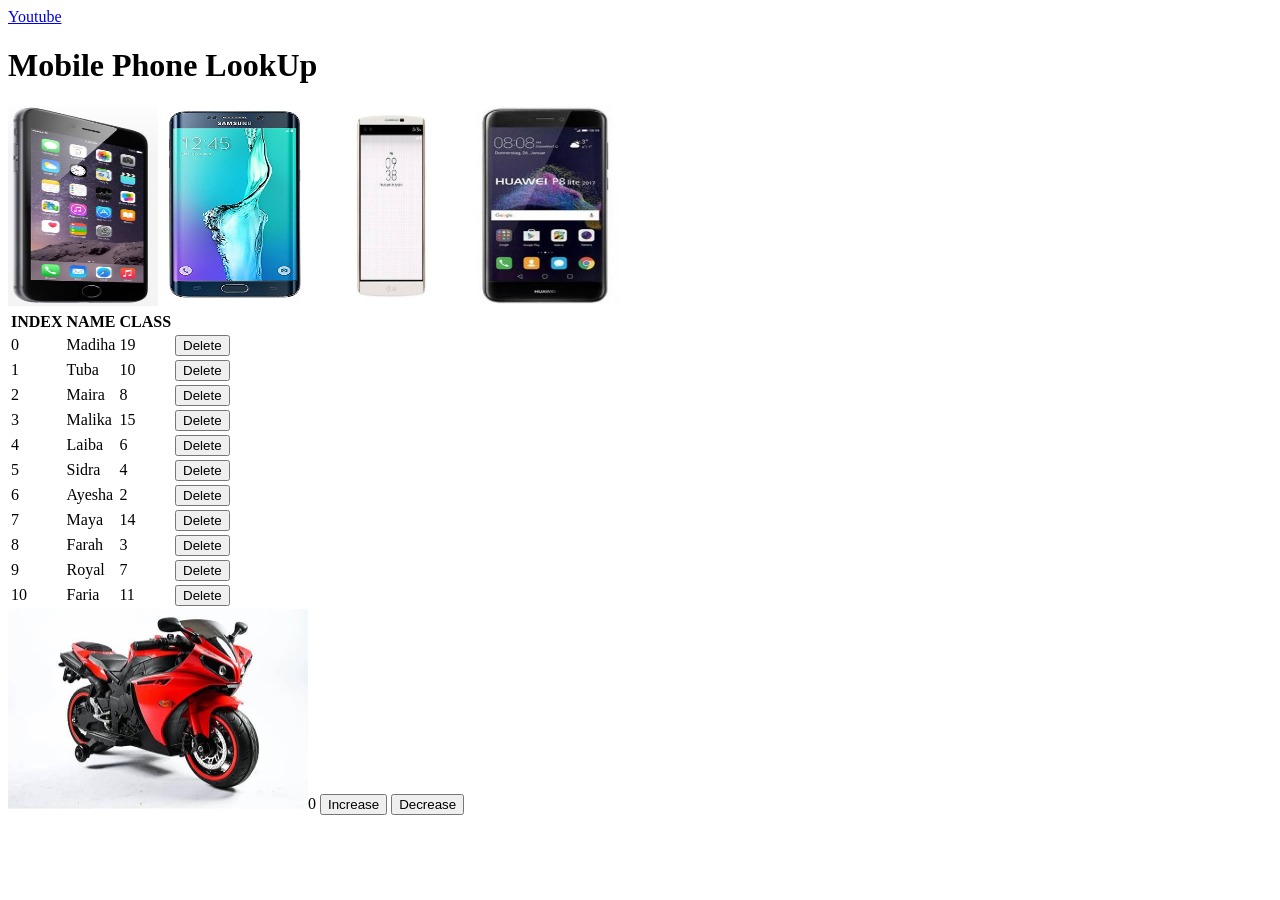
==== Chapter no 43 to 48/index.html @ abd52200 "half" ====
<!DOCTYPE html>
<html lang="en">
<head>
    <meta charset="UTF-8">
    <meta name="viewport" content="width=device-width, initial-scale=1.0">
    <title>Document</title>
</head>
<body>

      <!-- Question 1 -->
    <div id="link">
        <a href="https://www.youtube.com">Youtube</a>
    </div>

    <!-- Question 2 -->

    <h1>Mobile Phone LookUp</h1>

    <div class="Mobile">
        <img src="./images/iphone 6 plus.jpg" alt="Iphone6"  width="150px" height="200px" object-fit="contain">
        <img src="./images/Galaxy S6 plus.jpg" alt="GalaxyS6" width="150px" height="200px" object-fit="contain">
        <img src="./images/V10.jpg" alt="V10" width="150px" height="200px" object-fit="contain">
        <img src="./images/Huawei-p8.jpg" alt="HuaweiP8" width="150px" height="200px" object-fit="contain">
    </div>

    <!-- Question 3 -->
    <table>
        <tr>
            <th>INDEX</th>
            <th>NAME</th>
            <th>CLASS</th>
        </tr>
        <tr>
            <td>0</td>
            <td>Madiha</td>
            <td>19</td>
            <td><button>Delete</button></td>
        </tr>
        <tr>
            <td>1</td>
            <td>Tuba</td>
            <td>10</td>
            <td><button>Delete</button></td>
        </tr>
        <tr>
            <td>2</td>
            <td>Maira</td>
            <td>8</td>
            <td><button>Delete</button></td>
        </tr>
        <tr>
            <td>3</td>
            <td>Malika</td>
            <td>15</td>
            <td><button>Delete</button></td>
        </tr>
        <tr>
            <td>4</td>
            <td>Laiba</td>
            <td>6</td>
            <td><button>Delete</button></td>
        </tr>
        <tr>
            <td>5</td>
            <td>Sidra</td>
            <td>4</td>
            <td><button>Delete</button></td>
        </tr>
        <tr>
            <td>6</td>
            <td>Ayesha</td>
            <td>2</td>
            <td><button>Delete</button></td>
        </tr>
        <tr>
            <td>7</td>
            <td>Maya</td>
            <td>14</td>
            <td><button>Delete</button></td>
        </tr>
        <tr>
            <td>8</td>
            <td>Farah</td>
            <td>3</td>
            <td><button>Delete</button></td>
        </tr>
        <tr>
            <td>9</td>
            <td>Royal</td>
            <td>7</td>
            <td><button>Delete</button></td>
        </tr>
        <tr>
            <td>10</td>
            <td>Faria</td>
            <td>11</td>
            <td><button>Delete</button></td>
        </tr>
    </table>
    <!-- Question 4 -->
    <img id="myImage" src="./images/bike.jpg" width="300" height="200" onmouseover="changeImage()"
        onmouseout="firstImge()" alt="bike>

        <br></br>

    <!--Question 5 -->
    <h2>Counter</h2>

    <h1 id="counter">0</h1>

    <button id="increase">Increase</button>

    <button id="decrease">Decrease</button>

    

























































































































































































































































































































    <script src="app.js"></script>
</body>
</html>
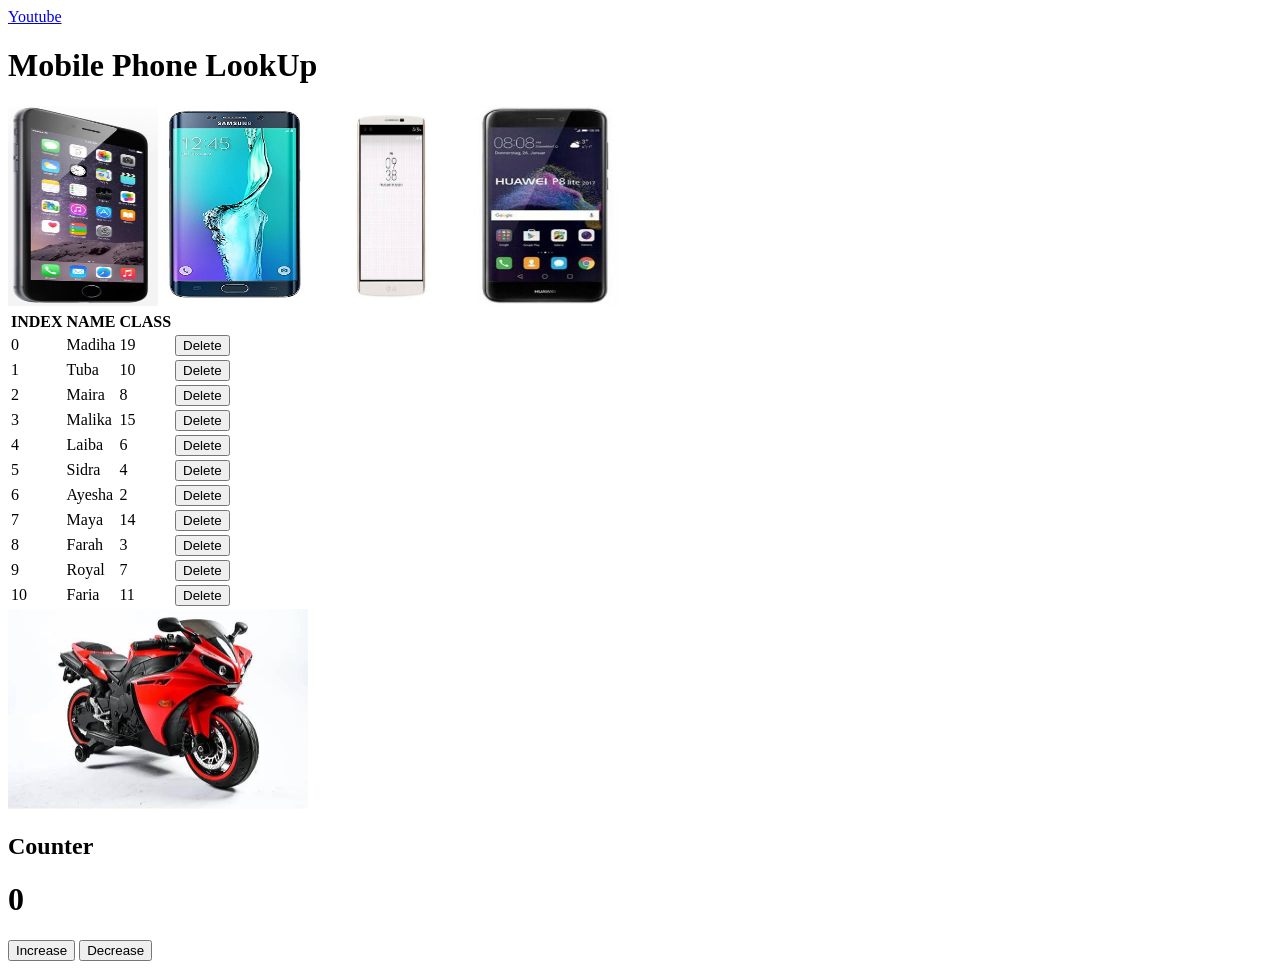
==== commit a9729af9: "Chapter no 43 to 52" ====
--- a/Chapter no 43 to 48/index.html
+++ b/Chapter no 43 to 48/index.html
@@ -98,83 +98,21 @@
         </tr>
     </table>
     <!-- Question 4 -->
-    <img id="myImage" src="./images/bike.jpg" width="300" height="200" onmouseover="changeImage()"
-        onmouseout="firstImge()" alt="bike>
-
-        <br></br>
-
-    <!--Question 5 -->
-    <h2>Counter</h2>
-
-    <h1 id="counter">0</h1>
-
-    <button id="increase">Increase</button>
-
-    <button id="decrease">Decrease</button>
-
-    
-
-
-
-
-
-
-
-
-
-
-
-
-
-
-
-
-
-
-
-
-
-
-
-
-
-
-
-
-
-
-
-
-
-
-
-
-
-
-
-
-
-
-
-
-
-
-
-
-
-
-
-
-
-
-
-
-
-
-
-
-
-
+    <img src="./images/bike.jpg" width="300" height="200" onmouseover="changeImage(event)"
+    onmouseout="previousImage(event)" alt="bike">
+
+    <!-- Question 5 -->
+     <h2>Counter</h2>
+     <h1 id="counter">0</h1>
+
+     <button id="increase">Increase</button>
+
+     <button id="decrease">Decrease</button>
+
+
+
+
+   
 
 
 
